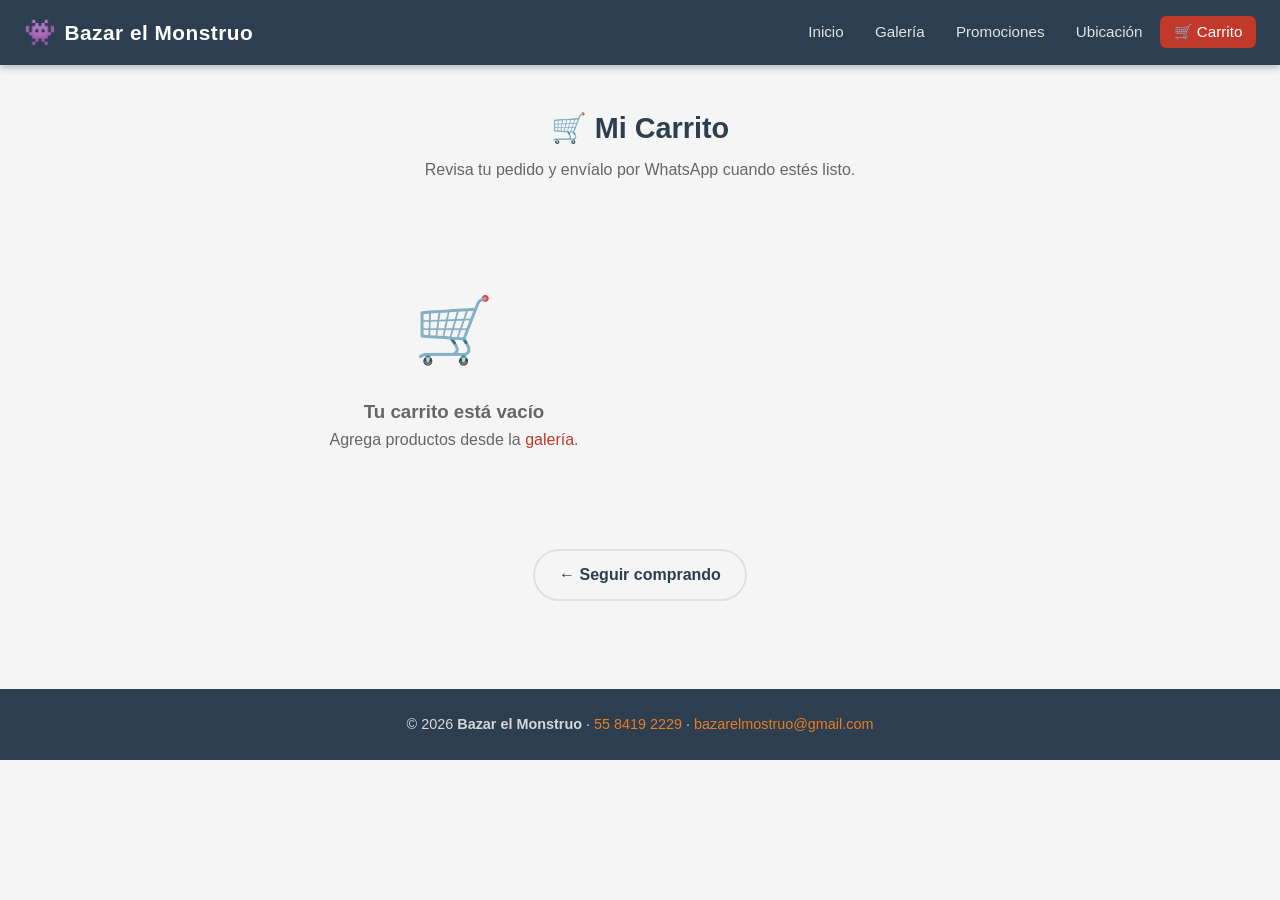
==== carrito.html @ be64fbe3 "Primera versión HTML de Bazar el Monstruo" ====
<!DOCTYPE html>
<html lang="es">
<head>
  <meta charset="UTF-8" />
  <meta name="viewport" content="width=device-width, initial-scale=1.0" />
  <title>Carrito – Bazar el Monstruo</title>
  <link rel="stylesheet" href="css/styles.css" />
</head>
<body>

  <!-- ===== Navbar ===== -->
  <nav class="navbar">
    <a href="index.html" class="navbar-brand">
      <span class="monster-icon">👾</span> Bazar el Monstruo
    </a>
    <button class="navbar-toggle" aria-label="Menú">☰</button>
    <ul class="navbar-nav">
      <li><a href="index.html"        class="nav-link">Inicio</a></li>
      <li><a href="galeria.html"      class="nav-link">Galería</a></li>
      <li><a href="promociones.html"  class="nav-link">Promociones</a></li>
      <li><a href="ubicacion.html"    class="nav-link">Ubicación</a></li>
      <li class="nav-cart">
        <a href="carrito.html" class="nav-link">🛒 Carrito</a>
        <span class="cart-badge">0</span>
      </li>
    </ul>
  </nav>

  <!-- ===== Contenido ===== -->
  <main class="page-container">
    <h1 class="section-title">🛒 Mi Carrito</h1>
    <p class="section-subtitle">Revisa tu pedido y envíalo por WhatsApp cuando estés listo.</p>

    <div class="cart-layout">
      <!-- Lista de items -->
      <div id="cart-content">
        <p style="text-align:center;color:#999">Cargando carrito…</p>
      </div>

      <!-- Resumen -->
      <div id="cart-summary"></div>
    </div>

    <!-- Enlace de vuelta a galería -->
    <div style="text-align:center;margin-top:2rem">
      <a href="galeria.html" class="btn btn-outline" style="background:var(--bg);color:var(--secondary);border-color:var(--border)">
        ← Seguir comprando
      </a>
    </div>
  </main>

  <!-- ===== Footer ===== -->
  <footer class="footer">
    <p>© 2026 <strong>Bazar el Monstruo</strong> ·
       <a href="tel:5584192229">55 8419 2229</a> ·
       <a href="mailto:bazarelmostruo@gmail.com">bazarelmostruo@gmail.com</a>
    </p>
  </footer>

  <div id="toast"></div>
  <script src="js/main.js"></script>
  <script src="js/carrito.js"></script>
</body>
</html>
---- css/styles.css ----
/* ===== Variables ===== */
:root {
  --primary:     #c0392b;
  --primary-dark:#96281b;
  --secondary:   #2c3e50;
  --accent:      #e67e22;
  --accent-light:#f39c12;
  --bg:          #f5f5f5;
  --white:       #ffffff;
  --text:        #333333;
  --text-light:  #666666;
  --border:      #e0e0e0;
  --shadow:      0 2px 12px rgba(0,0,0,.10);
  --radius:      10px;
  --transition:  .25s ease;
}

/* ===== Reset ===== */
*, *::before, *::after { box-sizing: border-box; margin: 0; padding: 0; }
html { scroll-behavior: smooth; }
body {
  font-family: 'Segoe UI', Tahoma, Geneva, Verdana, sans-serif;
  background: var(--bg);
  color: var(--text);
  line-height: 1.6;
}
a { text-decoration: none; color: inherit; }
img { max-width: 100%; display: block; }
ul { list-style: none; }

/* ===== Navbar ===== */
.navbar {
  position: sticky;
  top: 0;
  z-index: 1000;
  background: var(--secondary);
  padding: .75rem 1.5rem;
  display: flex;
  align-items: center;
  justify-content: space-between;
  box-shadow: 0 2px 8px rgba(0,0,0,.3);
}
.navbar-brand {
  display: flex;
  align-items: center;
  gap: .5rem;
  color: var(--white);
  font-size: 1.3rem;
  font-weight: 700;
  letter-spacing: .5px;
}
.navbar-brand .monster-icon { font-size: 1.6rem; }
.navbar-nav {
  display: flex;
  gap: .25rem;
  align-items: center;
}
.nav-link {
  color: rgba(255,255,255,.85);
  padding: .45rem .85rem;
  border-radius: 6px;
  font-size: .95rem;
  transition: background var(--transition), color var(--transition);
}
.nav-link:hover, .nav-link.active {
  background: var(--primary);
  color: var(--white);
}
.nav-cart {
  position: relative;
}
.cart-badge {
  position: absolute;
  top: -6px;
  right: -6px;
  background: var(--accent);
  color: var(--white);
  font-size: .65rem;
  font-weight: 700;
  width: 18px;
  height: 18px;
  border-radius: 50%;
  display: flex;
  align-items: center;
  justify-content: center;
  display: none;
}
.cart-badge.visible { display: flex; }

/* Mobile hamburger */
.navbar-toggle {
  display: none;
  background: none;
  border: none;
  color: var(--white);
  font-size: 1.5rem;
  cursor: pointer;
}

/* ===== Hero (Home) ===== */
.hero {
  background: linear-gradient(135deg, var(--primary) 0%, var(--primary-dark) 50%, var(--secondary) 100%);
  color: var(--white);
  text-align: center;
  padding: 5rem 1.5rem 4rem;
}
.hero-icon { font-size: 5rem; margin-bottom: 1rem; animation: bounce 2s infinite; }
@keyframes bounce {
  0%,100% { transform: translateY(0); }
  50%      { transform: translateY(-12px); }
}
.hero h1 { font-size: clamp(2rem, 5vw, 3.5rem); font-weight: 900; margin-bottom: .5rem; }
.hero .tagline { font-size: 1.2rem; opacity: .9; margin-bottom: 2rem; }
.hero-btns { display: flex; gap: 1rem; justify-content: center; flex-wrap: wrap; }
.btn {
  display: inline-flex;
  align-items: center;
  gap: .4rem;
  padding: .7rem 1.5rem;
  border-radius: 30px;
  font-size: 1rem;
  font-weight: 600;
  cursor: pointer;
  border: none;
  transition: transform var(--transition), box-shadow var(--transition), background var(--transition);
}
.btn:hover { transform: translateY(-2px); box-shadow: 0 6px 18px rgba(0,0,0,.25); }
.btn-primary   { background: var(--white);   color: var(--primary);   }
.btn-secondary { background: var(--accent);  color: var(--white);     }
.btn-whatsapp  { background: #25D366;        color: var(--white);     }
.btn-danger    { background: var(--primary); color: var(--white);     }
.btn-outline   { background: transparent; color: var(--white); border: 2px solid var(--white); }
.btn-sm        { padding: .4rem .9rem; font-size: .875rem; border-radius: 20px; }

/* ===== Contact Cards (Home) ===== */
.contact-section {
  padding: 3rem 1.5rem;
  max-width: 900px;
  margin: 0 auto;
}
.contact-section h2 { text-align: center; font-size: 1.8rem; color: var(--secondary); margin-bottom: 1.5rem; }
.contact-cards { display: grid; grid-template-columns: repeat(auto-fit, minmax(220px, 1fr)); gap: 1.25rem; }
.contact-card {
  background: var(--white);
  border-radius: var(--radius);
  padding: 1.5rem;
  text-align: center;
  box-shadow: var(--shadow);
  border-top: 4px solid var(--primary);
  transition: transform var(--transition);
}
.contact-card:hover { transform: translateY(-4px); }
.contact-card .icon { font-size: 2.2rem; margin-bottom: .5rem; }
.contact-card h3 { font-size: 1rem; color: var(--text-light); margin-bottom: .35rem; }
.contact-card p  { font-size: 1.1rem; font-weight: 600; color: var(--secondary); }
.contact-card a  { color: var(--primary); }
.contact-card a:hover { text-decoration: underline; }

/* ===== Section heading ===== */
.section-title {
  text-align: center;
  font-size: 1.8rem;
  color: var(--secondary);
  margin-bottom: .4rem;
}
.section-subtitle {
  text-align: center;
  color: var(--text-light);
  margin-bottom: 2rem;
}
.page-container { max-width: 1200px; margin: 0 auto; padding: 2.5rem 1.5rem; }

/* ===== Filter bar ===== */
.filter-bar { display: flex; gap: .5rem; flex-wrap: wrap; justify-content: center; margin-bottom: 1.5rem; }
.filter-btn {
  padding: .4rem 1rem;
  border-radius: 20px;
  border: 2px solid var(--border);
  background: var(--white);
  color: var(--text);
  cursor: pointer;
  font-size: .9rem;
  transition: all var(--transition);
}
.filter-btn:hover, .filter-btn.active {
  background: var(--primary);
  color: var(--white);
  border-color: var(--primary);
}

/* ===== Product Grid ===== */
.products-grid {
  display: grid;
  grid-template-columns: repeat(auto-fill, minmax(220px, 1fr));
  gap: 1.5rem;
}
.product-card {
  background: var(--white);
  border-radius: var(--radius);
  box-shadow: var(--shadow);
  overflow: hidden;
  display: flex;
  flex-direction: column;
  transition: transform var(--transition), box-shadow var(--transition);
}
.product-card:hover { transform: translateY(-5px); box-shadow: 0 8px 24px rgba(0,0,0,.15); }
.product-img {
  background: linear-gradient(135deg, #ffecd2, #fcb69f);
  height: 160px;
  display: flex;
  align-items: center;
  justify-content: center;
  font-size: 4.5rem;
}
.product-body { padding: 1rem; flex: 1; display: flex; flex-direction: column; }
.product-category {
  font-size: .75rem;
  text-transform: uppercase;
  letter-spacing: .5px;
  color: var(--accent);
  font-weight: 700;
  margin-bottom: .25rem;
}
.product-name { font-size: 1rem; font-weight: 700; color: var(--secondary); margin-bottom: .35rem; }
.product-desc { font-size: .875rem; color: var(--text-light); margin-bottom: auto; }
.product-footer {
  display: flex;
  align-items: center;
  justify-content: space-between;
  margin-top: 1rem;
  padding-top: .75rem;
  border-top: 1px solid var(--border);
}
.product-price { font-size: 1.2rem; font-weight: 800; color: var(--primary); }

/* ===== Promotions ===== */
.promo-destacada-banner {
  background: linear-gradient(135deg, var(--accent), var(--accent-light));
  color: var(--white);
  border-radius: var(--radius);
  padding: 1.5rem 2rem;
  margin-bottom: 2rem;
  text-align: center;
  box-shadow: var(--shadow);
}
.promo-destacada-banner h2 { font-size: 1.5rem; margin-bottom: .5rem; }
.promo-destacada-banner p  { opacity: .9; }
.promos-grid { display: grid; grid-template-columns: repeat(auto-fill, minmax(280px, 1fr)); gap: 1.5rem; }
.promo-card {
  background: var(--white);
  border-radius: var(--radius);
  box-shadow: var(--shadow);
  overflow: hidden;
  display: flex;
  flex-direction: column;
  transition: transform var(--transition);
}
.promo-card:hover { transform: translateY(-4px); }
.promo-card.destacada { border: 2px solid var(--accent); }
.promo-header {
  background: linear-gradient(135deg, var(--primary), var(--primary-dark));
  padding: 1.25rem;
  display: flex;
  align-items: center;
  gap: .75rem;
  color: var(--white);
}
.promo-card.destacada .promo-header {
  background: linear-gradient(135deg, var(--accent), var(--accent-light));
}
.promo-emoji { font-size: 2rem; }
.promo-header h3 { font-size: 1.1rem; font-weight: 700; }
.badge-descuento {
  margin-left: auto;
  background: var(--white);
  color: var(--primary);
  font-size: .8rem;
  font-weight: 800;
  padding: .2rem .6rem;
  border-radius: 20px;
}
.promo-card.destacada .badge-descuento { color: var(--accent); }
.promo-body { padding: 1rem; flex: 1; display: flex; flex-direction: column; gap: .5rem; }
.promo-body p { font-size: .9rem; color: var(--text); }
.promo-precios { display: flex; align-items: center; gap: .75rem; }
.precio-original { text-decoration: line-through; color: var(--text-light); font-size: .9rem; }
.precio-oferta   { font-size: 1.2rem; font-weight: 800; color: var(--primary); }
.promo-vigencia  { font-size: .8rem; color: var(--text-light); margin-top: auto; }
.badge-destacada {
  display: inline-block;
  background: var(--accent);
  color: var(--white);
  font-size: .7rem;
  font-weight: 700;
  padding: .15rem .5rem;
  border-radius: 4px;
  text-transform: uppercase;
  letter-spacing: .5px;
}

/* ===== Map ===== */
.map-container {
  border-radius: var(--radius);
  overflow: hidden;
  box-shadow: var(--shadow);
  margin-bottom: 1.5rem;
}
#map { height: 420px; width: 100%; }
.ubicacion-info {
  background: var(--white);
  border-radius: var(--radius);
  padding: 1.5rem;
  box-shadow: var(--shadow);
}
.ubicacion-info h3 { color: var(--secondary); margin-bottom: 1rem; }
.info-item { display: flex; align-items: center; gap: .75rem; padding: .5rem 0; border-bottom: 1px solid var(--border); }
.info-item:last-child { border-bottom: none; }
.info-item .icon { font-size: 1.3rem; }

/* ===== Cart ===== */
.cart-layout { display: grid; grid-template-columns: 1fr 340px; gap: 2rem; align-items: start; }
.cart-empty {
  text-align: center;
  padding: 4rem 1rem;
  color: var(--text-light);
}
.cart-empty .icon { font-size: 4rem; margin-bottom: 1rem; }
.cart-items-list { display: flex; flex-direction: column; gap: .75rem; }
.cart-item {
  background: var(--white);
  border-radius: var(--radius);
  padding: 1rem;
  display: flex;
  align-items: center;
  gap: 1rem;
  box-shadow: var(--shadow);
}
.cart-item-emoji { font-size: 2.5rem; width: 52px; text-align: center; }
.cart-item-info  { flex: 1; }
.cart-item-info h4  { font-size: 1rem; color: var(--secondary); }
.cart-item-info .cat { font-size: .8rem; color: var(--text-light); }
.cart-item-controls { display: flex; align-items: center; gap: .5rem; }
.qty-btn {
  width: 28px; height: 28px;
  border-radius: 50%;
  border: 2px solid var(--primary);
  background: none;
  color: var(--primary);
  font-size: 1rem;
  cursor: pointer;
  display: flex; align-items: center; justify-content: center;
  transition: all var(--transition);
}
.qty-btn:hover { background: var(--primary); color: var(--white); }
.qty-value { font-weight: 700; min-width: 20px; text-align: center; }
.item-price { font-weight: 700; color: var(--primary); font-size: 1rem; min-width: 60px; text-align: right; }
.btn-remove { background: none; border: none; font-size: 1.1rem; cursor: pointer; color: #ccc; transition: color var(--transition); }
.btn-remove:hover { color: var(--primary); }

.cart-summary {
  background: var(--white);
  border-radius: var(--radius);
  padding: 1.5rem;
  box-shadow: var(--shadow);
  position: sticky;
  top: 80px;
}
.cart-summary h3 { color: var(--secondary); margin-bottom: 1rem; font-size: 1.2rem; }
.summary-line { display: flex; justify-content: space-between; padding: .4rem 0; font-size: .95rem; }
.summary-total {
  display: flex;
  justify-content: space-between;
  padding: .75rem 0;
  border-top: 2px solid var(--border);
  margin-top: .5rem;
  font-size: 1.2rem;
  font-weight: 800;
  color: var(--secondary);
}
.cart-summary .btn { width: 100%; justify-content: center; margin-top: .75rem; }

/* ===== Footer ===== */
.footer {
  background: var(--secondary);
  color: rgba(255,255,255,.8);
  text-align: center;
  padding: 1.5rem;
  margin-top: 3rem;
  font-size: .9rem;
}
.footer a { color: var(--accent); }

/* ===== Toast ===== */
#toast {
  position: fixed;
  bottom: 1.5rem;
  right: 1.5rem;
  background: var(--secondary);
  color: var(--white);
  padding: .75rem 1.25rem;
  border-radius: var(--radius);
  box-shadow: 0 4px 16px rgba(0,0,0,.3);
  font-size: .9rem;
  z-index: 9999;
  opacity: 0;
  transform: translateY(20px);
  transition: opacity .3s, transform .3s;
  pointer-events: none;
}
#toast.show { opacity: 1; transform: translateY(0); }

/* ===== Responsive ===== */
@media (max-width: 768px) {
  .navbar-toggle { display: block; }
  .navbar-nav {
    display: none;
    position: absolute;
    top: 100%;
    left: 0; right: 0;
    background: var(--secondary);
    flex-direction: column;
    padding: 1rem;
    gap: .25rem;
    box-shadow: 0 4px 12px rgba(0,0,0,.2);
  }
  .navbar-nav.open { display: flex; }
  .nav-link { display: block; width: 100%; }
  .navbar { position: relative; }

  .cart-layout { grid-template-columns: 1fr; }
  .cart-summary { position: static; }

  .hero { padding: 3rem 1rem 2.5rem; }
}
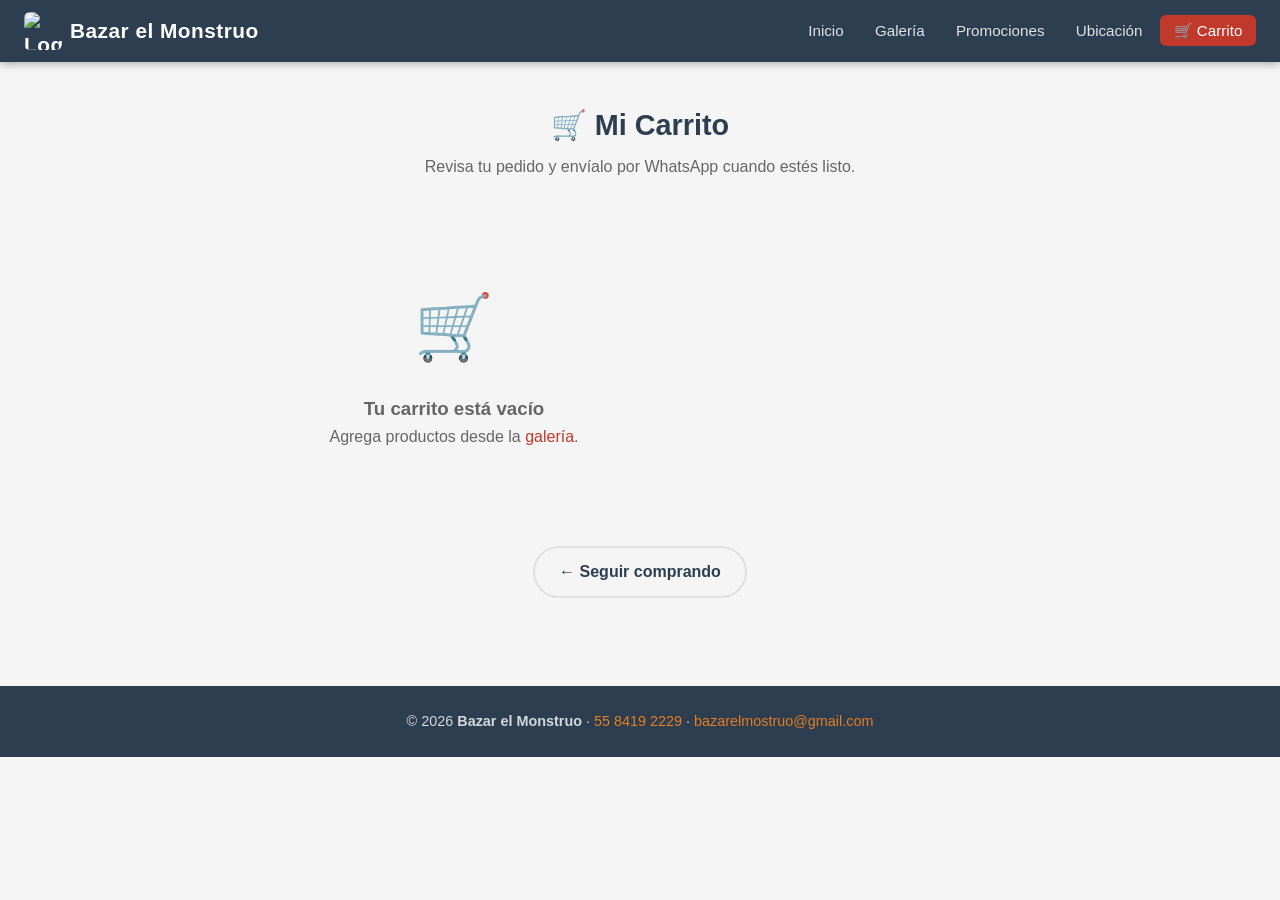
==== commit 1ef97930: "update bazar logo" ====
--- a/carrito.html
+++ b/carrito.html
@@ -11,7 +11,7 @@
   <!-- ===== Navbar ===== -->
   <nav class="navbar">
     <a href="index.html" class="navbar-brand">
-      <span class="monster-icon">👾</span> Bazar el Monstruo
+      <img src="https://drive.google.com/uc?export=view&id=1FfBNhFMQ394fUUpiIp69IJoF1PwRKrgO" class="monster-icon" alt="Logo Bazar el Monstruo" /> Bazar el Monstruo
     </a>
     <button class="navbar-toggle" aria-label="Menú">☰</button>
     <ul class="navbar-nav">
--- a/css/styles.css
+++ b/css/styles.css
@@ -49,7 +49,13 @@
   font-weight: 700;
   letter-spacing: .5px;
 }
-.navbar-brand .monster-icon { font-size: 1.6rem; }
+.navbar-brand .monster-icon {
+  width: 38px;
+  height: 38px;
+  object-fit: contain;
+  border-radius: 6px;
+  flex-shrink: 0;
+}
 .navbar-nav {
   display: flex;
   gap: .25rem;
@@ -104,7 +110,14 @@
   text-align: center;
   padding: 5rem 1.5rem 4rem;
 }
-.hero-icon { font-size: 5rem; margin-bottom: 1rem; animation: bounce 2s infinite; }
+.hero-icon {
+  width: 130px;
+  height: 130px;
+  object-fit: contain;
+  margin-bottom: 1rem;
+  animation: bounce 2s infinite;
+  filter: drop-shadow(0 4px 12px rgba(0,0,0,.35));
+}
 @keyframes bounce {
   0%,100% { transform: translateY(0); }
   50%      { transform: translateY(-12px); }
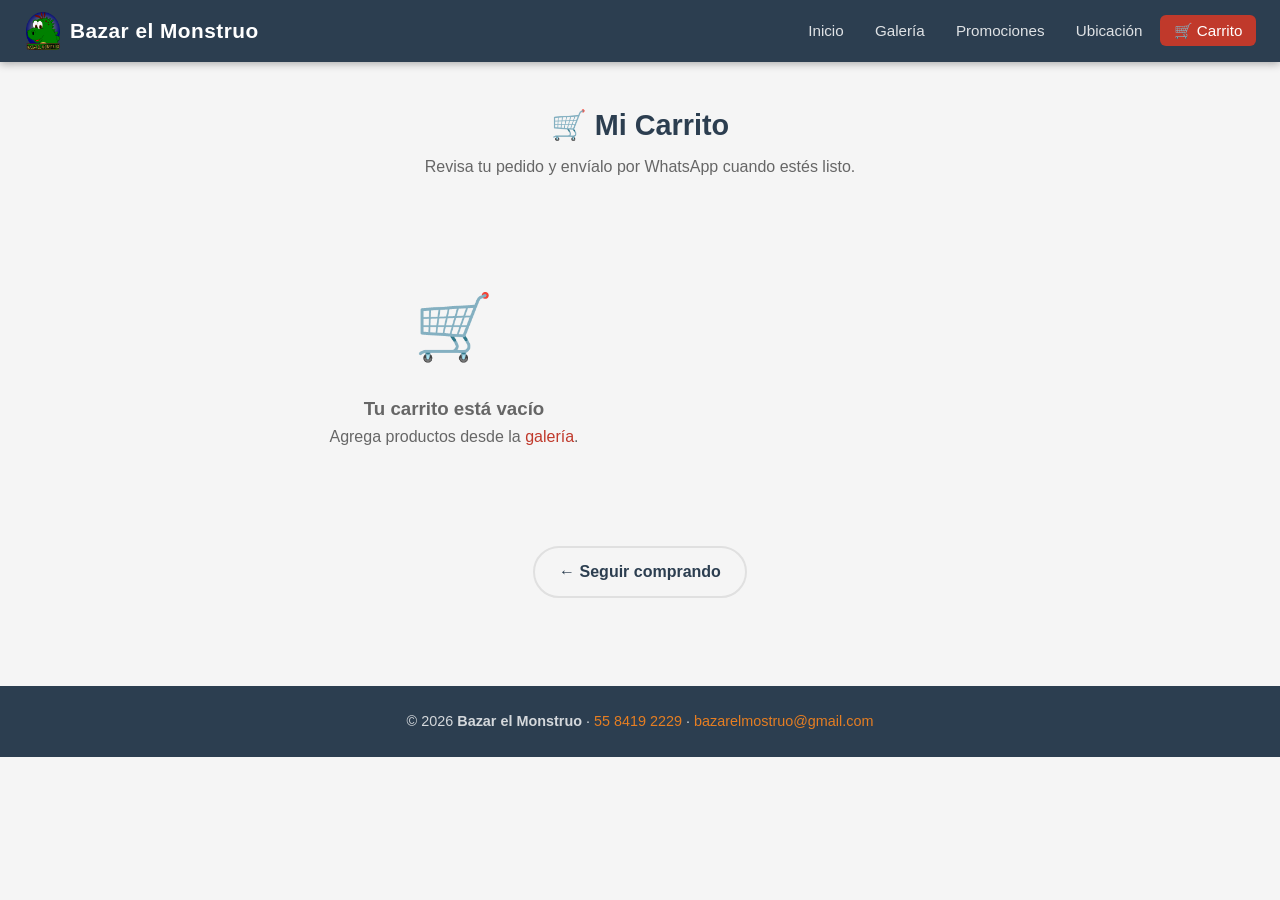
==== commit 389969f3: "change image to repository" ====
--- a/carrito.html
+++ b/carrito.html
@@ -11,7 +11,7 @@
   <!-- ===== Navbar ===== -->
   <nav class="navbar">
     <a href="index.html" class="navbar-brand">
-      <img src="https://drive.google.com/uc?export=view&id=1FfBNhFMQ394fUUpiIp69IJoF1PwRKrgO" class="monster-icon" alt="Logo Bazar el Monstruo" /> Bazar el Monstruo
+      <img src="assets/img/logobazar.png" class="monster-icon" alt="Logo Bazar el Monstruo" /> Bazar el Monstruo
     </a>
     <button class="navbar-toggle" aria-label="Menú">☰</button>
     <ul class="navbar-nav">
